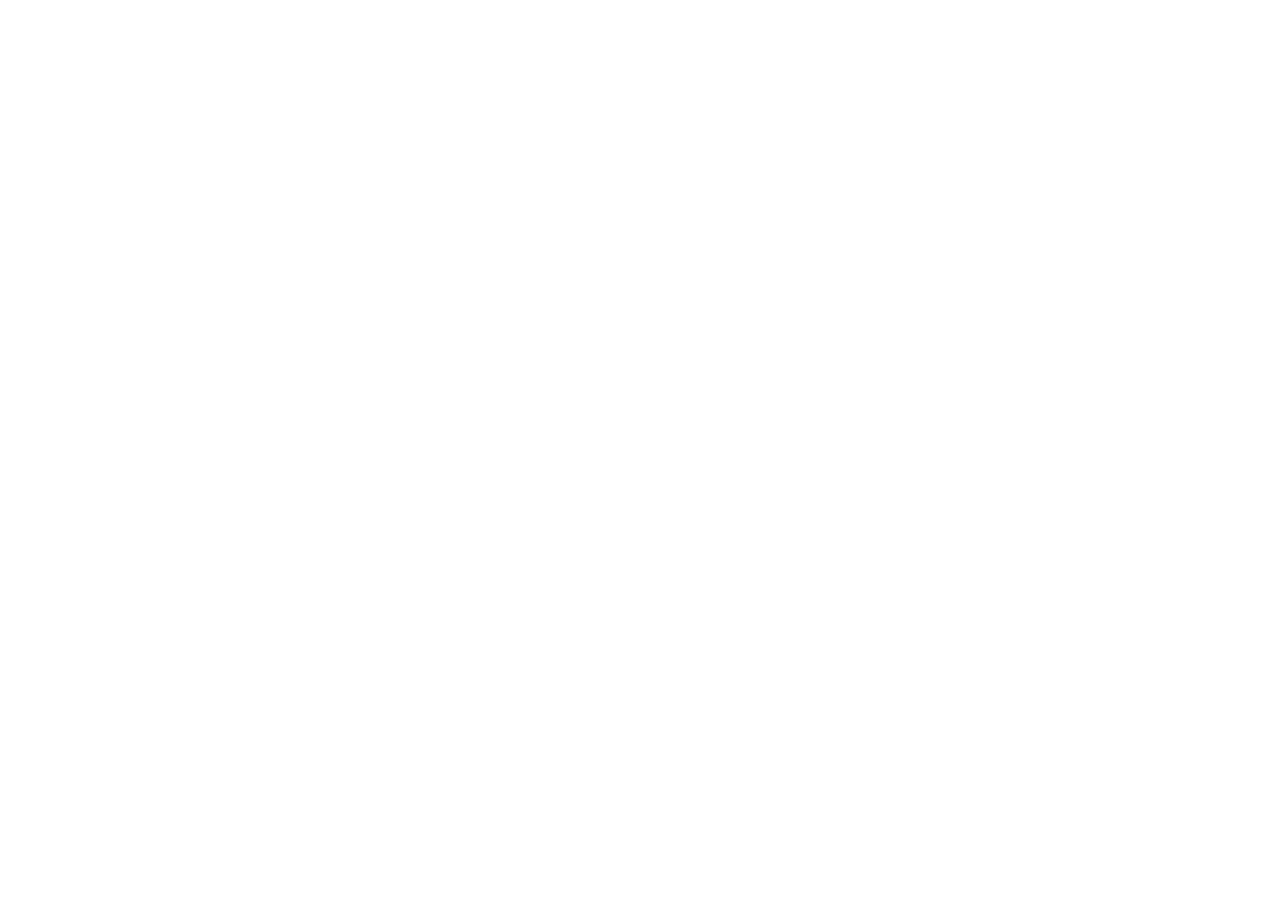
==== ryan/index.html @ 99153bf5 "changes" ====
<!DOCTYPE html>
<html lang="en">
	<head>
		<meta charset="utf-8">
		<title>Top Songs</title>
        <link rel="stylesheet" type="text/css" href="style.css">
        <link rel="stylesheet" href="https://maxcdn.bootstrapcdn.com/bootstrap/3.3.7/css/bootstrap.min.css">

	</head>
	<body>
        <div class="container">
            <!-- NAV BAR HERE -->
 
            <!-- ROW 1 -->
            <div class="row">
                <div class="col-md-6">
                    <div id='pie'></div>
                </div>
                <div class="col-md-6">
                    <div id='heatmap-corr'></div>
                </div>
            </div>

            <!-- ROW 2 -->
            <div class="row">
                <div class="col-md-12">
                    <div id="bubble"></div>
                </div>
            </div>

            <!-- ROW 3 -->
            <div class="row">
                <div class="col-md-12">
                    <!-- MAY NOT NEED COL/ MAYBE DO OTHER THING BC ITS A MAP -->
                </div>
            </div>
        </div>
        
        <script src="https://d3js.org/d3.v5.min.js"></script>
        <script src="https://cdn.plot.ly/plotly-latest.min.js"></script>      
		<script type="text/javascript" src="app.js"></script>
  </body>
</html>
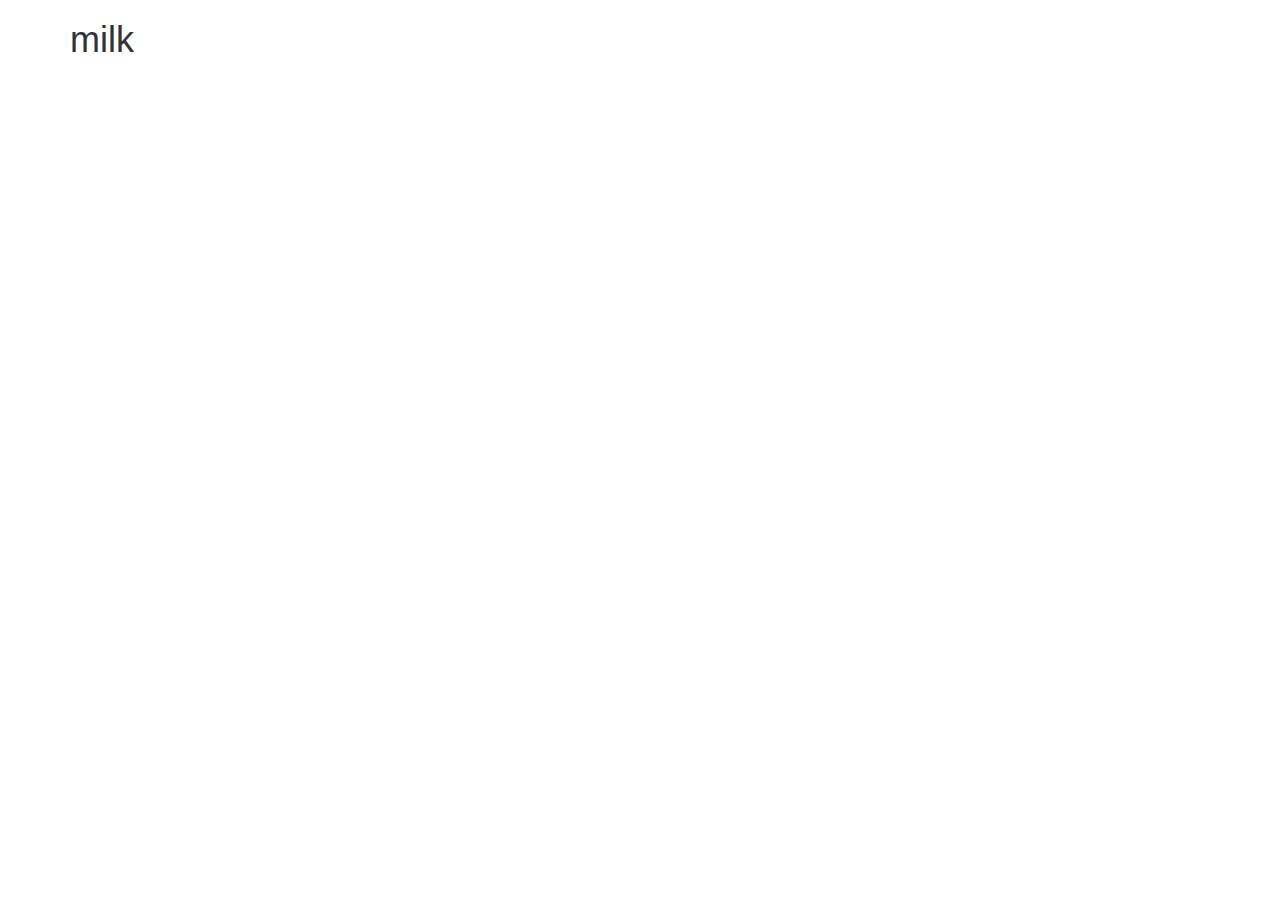
==== commit d484d633: "fixed color" ====
--- a/ryan/index.html
+++ b/ryan/index.html
@@ -3,14 +3,17 @@
 	<head>
 		<meta charset="utf-8">
 		<title>Top Songs</title>
-        <link rel="stylesheet" type="text/css" href="style.css">
+        <link rel="stylesheet" type="text/css" href="static/css/styles.css">
         <link rel="stylesheet" href="https://maxcdn.bootstrapcdn.com/bootstrap/3.3.7/css/bootstrap.min.css">
 
 	</head>
 	<body>
         <div class="container">
             <!-- NAV BAR HERE -->
- 
+            
+            <h1>
+                milk
+            </h1>
             <!-- ROW 1 -->
             <div class="row">
                 <div class="col-md-6">
@@ -36,8 +39,12 @@
             </div>
         </div>
         
+        <!-- <script src="https://d3js.org/d3-color.v2.min.js"></script>
+        <script src="https://d3js.org/d3-interpolate.v2.min.js"></script> -->
         <script src="https://d3js.org/d3.v5.min.js"></script>
-        <script src="https://cdn.plot.ly/plotly-latest.min.js"></script>      
-		<script type="text/javascript" src="app.js"></script>
+        <script src="https://cdn.plot.ly/plotly-latest.min.js"></script>   
+        <script src="https://d3js.org/d3-scale-chromatic.v1.min.js"></script>  
+        <script type="text/csv" src='../data/data_cleaned.csv'></script> 
+		<script type="text/javascript" src="static/js/corr-heatmap.js"></script>
   </body>
 </html>
